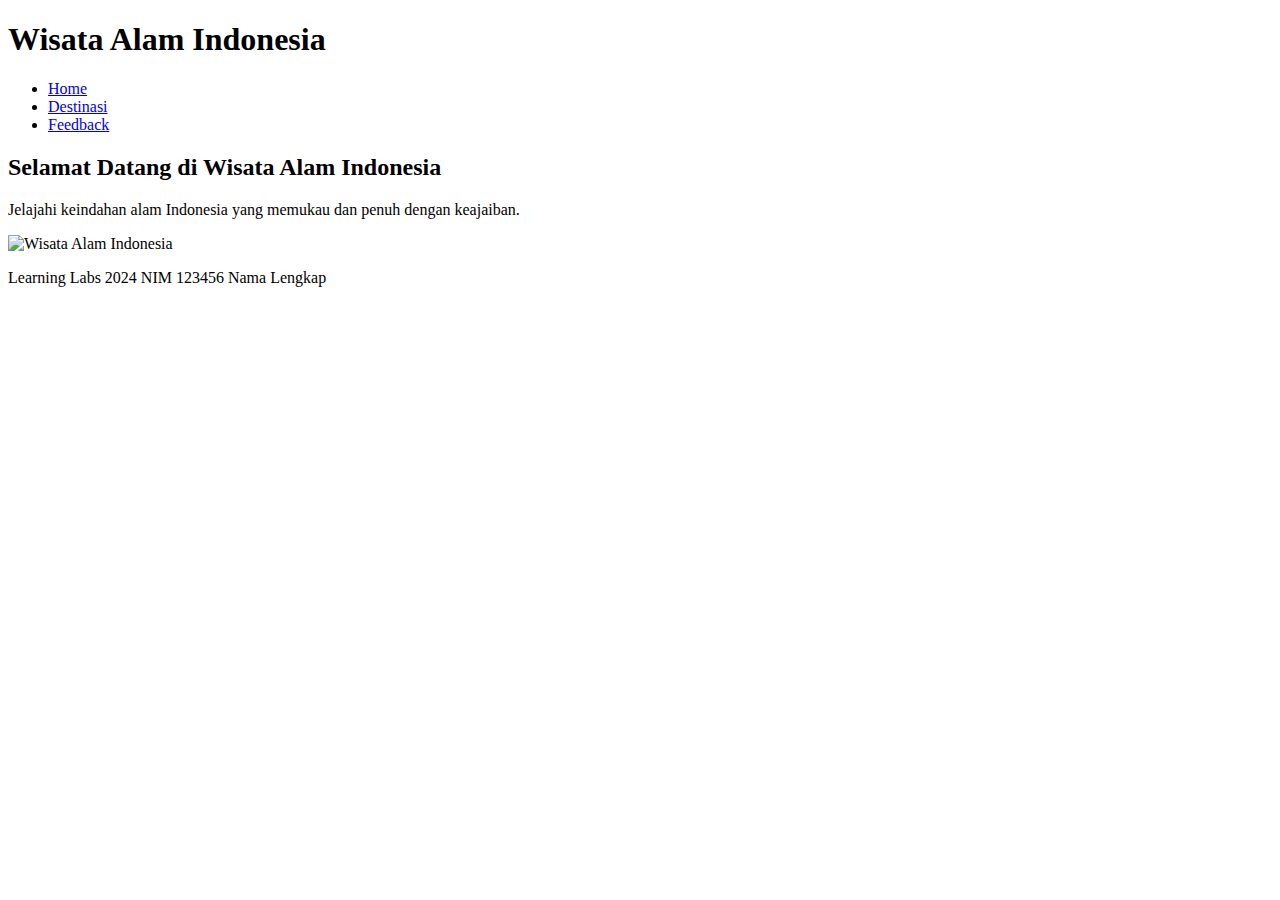
==== Index.html @ a67fe8d6 "Add files via upload" ====
<!DOCTYPE html>
<html lang="id">
<head>
    <meta charset="UTF-8">
    <meta name="viewport" content="width=device-width, initial-scale=1.0">
    <link rel="stylesheet" href="css/styles.css">
    <title>Wisata Alam Indonesia</title>
</head>
<body>
    <header>
        <h1>Wisata Alam Indonesia</h1>
        <nav>
            <ul>
                <li><a href="index.html">Home</a></li>
                <li><a href="content.html">Destinasi</a></li>
                <li><a href="feedback.html">Feedback</a></li>
            </ul>
        </nav>
    </header>
    <main>
        <h2>Selamat Datang di Wisata Alam Indonesia</h2>
        <p>Jelajahi keindahan alam Indonesia yang memukau dan penuh dengan keajaiban.</p>
        <img src="images/wisata.jpg" alt="Wisata Alam Indonesia" style="width:100%; height:auto;">
    </main>
    <footer>
        <p>Learning Labs 2024 NIM 123456 Nama Lengkap</p>
    </footer>
</body>
</html>
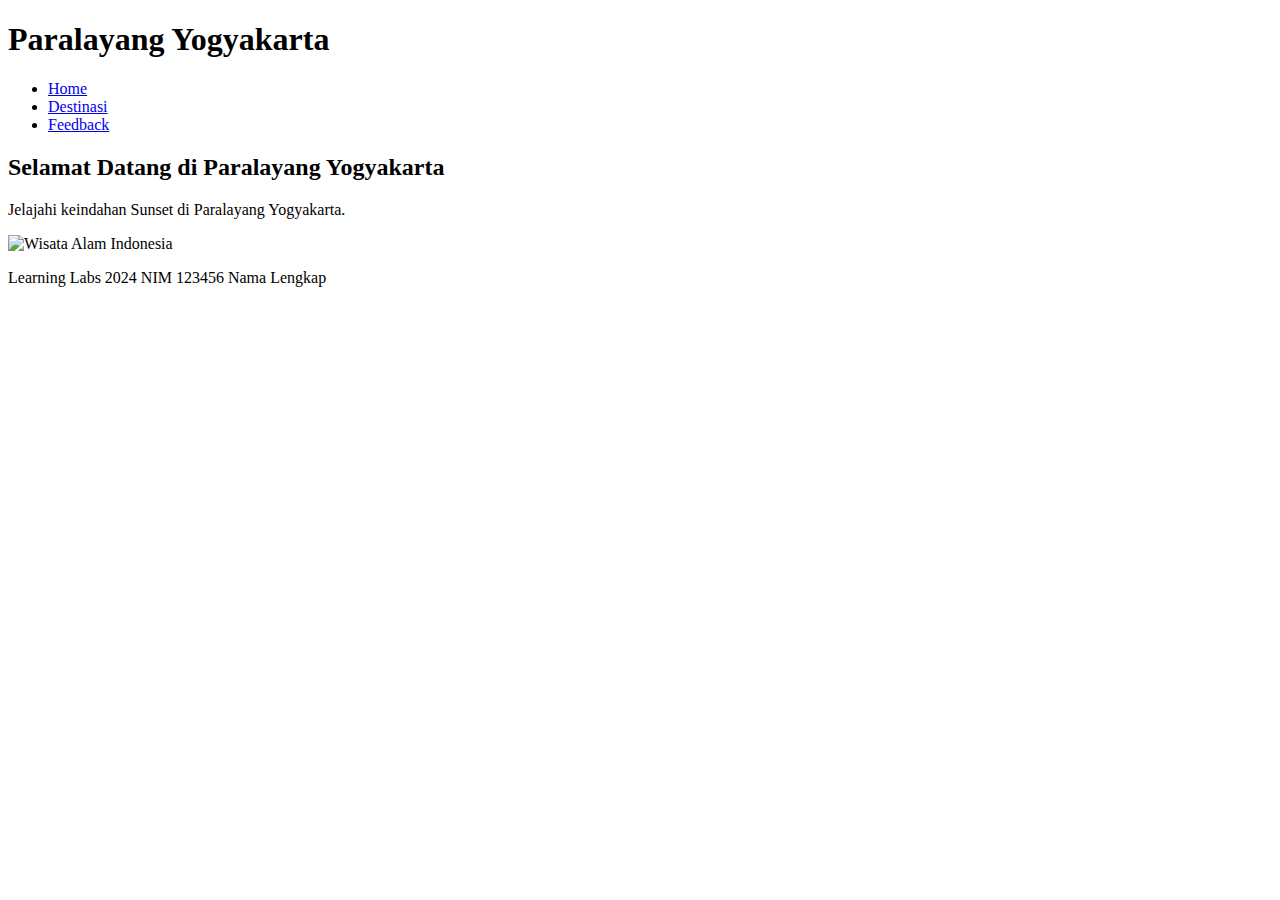
==== commit 4115eea9: "Add files via upload" ====
--- a/Index.html
+++ b/Index.html
@@ -8,7 +8,7 @@
 </head>
 <body>
     <header>
-        <h1>Wisata Alam Indonesia</h1>
+        <h1>Paralayang Yogyakarta</h1>
         <nav>
             <ul>
                 <li><a href="index.html">Home</a></li>
@@ -18,9 +18,9 @@
         </nav>
     </header>
     <main>
-        <h2>Selamat Datang di Wisata Alam Indonesia</h2>
-        <p>Jelajahi keindahan alam Indonesia yang memukau dan penuh dengan keajaiban.</p>
-        <img src="images/wisata.jpg" alt="Wisata Alam Indonesia" style="width:100%; height:auto;">
+        <h2>Selamat Datang di Paralayang Yogyakarta</h2>
+        <p>Jelajahi keindahan Sunset di Paralayang Yogyakarta.</p>
+        <img src="c:\Users\ASUS\Documents\FIZKA\FRONTEND FIZKA\Paralayang.jpeg" alt="Wisata Alam Indonesia" style="width:100%; height:auto;">
     </main>
     <footer>
         <p>Learning Labs 2024 NIM 123456 Nama Lengkap</p>
